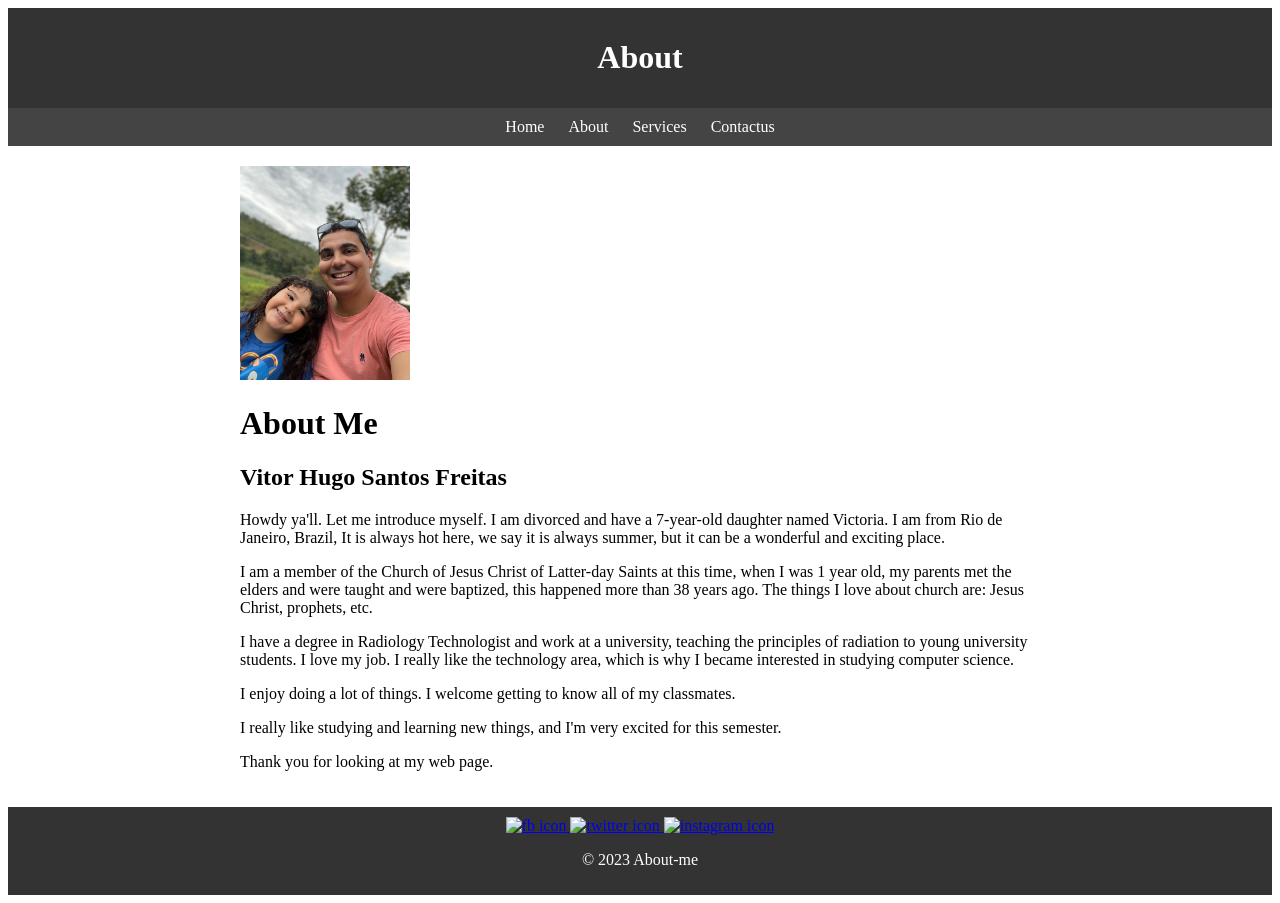
==== aboutme/index.html @ f096341e "byui" ====
<!DOCTYPE html>
<html lang="pt-BR">

<body>
    <link rel="stylesheet" type="text/css" href="styles/stylesheet.css" media="screen" />
    <header>
        <h1>About</h1>
    </header>
    <nav>
        <a href="https://github.com/VitorFreitas84/BYUi/blob/8de3cee994eef973bc2738a15a827170b224824c/index.html">Home</a>
        <a href="https://github.com/VitorFreitas84/BYUi/blob/1172d8e706b3216479f37ef10e511aa5cbd7a28c/aboutme/index.html">About</a>
        <a href="https://github.com/VitorFreitas84/BYUi/blob/8de3cee994eef973bc2738a15a827170b224824c/index.html">Services</a>
        <a href="https://github.com/VitorFreitas84/BYUi/blob/c3436c2e63a835f518a8f0a97f2bbdb8c1ed6f1d/contactus.html">Contactus</a>
    </nav>
    <div class="container">
        <img alt="Image of me?" src="imagens/IMG_5351.jpeg" alt="Image" height="214" width="170"> 
        <h1>About Me</h1>
        <h2>Vitor Hugo Santos Freitas</h2>  
        
        <p>Howdy ya'll. Let me introduce myself. I am divorced and have a 7-year-old daughter named Victoria. 
            I am from Rio de Janeiro, Brazil,
            It is always hot here, we say it is always summer, but it can be a wonderful and exciting place.</p> 
        <p>I am a member of the Church of Jesus Christ of Latter-day Saints at this time, when I was 1 year old, my parents met the elders and were taught and were baptized,
            this happened more than 38 years ago. The things I love about church are: Jesus
         Christ, prophets, etc.</p> 
         <p>I have a degree in Radiology Technologist and work at a university, teaching the principles of radiation to young university students. 
            I love my job. I really like the technology area, which is why I became interested in studying computer science.</p> 
             <p>I enjoy doing a lot of things. I welcome getting to know all of my classmates. </p>
             <p>I really like studying and learning new things, and I'm very excited for this semester.</p>
                <p>Thank you for looking at my web page.</p>
    </div>
    <footer>
            <div class="social">
                <a href="https://www.facebook.com/vitorhsfreitas">
                    <img src="https://github.com/VitorFreitas84/BYUi/blob/ba1567fd5225a6c84493bb0513394d3702993e38/images/facebook.png" alt="fb icon">
                </a>
                <a href="https://twitter.com/VitorhFreitas">
                    <img src="https://github.com/VitorFreitas84/BYUi/blob/ba1567fd5225a6c84493bb0513394d3702993e38/images/twitter.png" alt="twitter icon">
                </a>
                <a href="https://www.instagram.com/vitorhfreitas84">
                    <img src="https://github.com/VitorFreitas84/BYUi/blob/ba1567fd5225a6c84493bb0513394d3702993e38/images/instagram.png" alt="instagram icon">
                </a>
            </div>
        
        <p>&copy; 2023 About-me</p>
    </footer>
</body>
</html>
---- aboutme/styles/stylesheet.css ----
<style>
    /* Estilos CSS para o layout da página */
    body {
        font-family: Arial, sans-serif;
        margin: 0;
        padding: 0;
    }

    header {
        background-color: #333;
        color: #fff;
        padding: 10px;
        text-align: center;
    }

    nav {
        background-color: #444;
        color: #fff;
        text-align: center;
        padding: 10px;
    }

    nav a {
        color: #fff;
        text-decoration: none;
        margin: 0 10px;
    }

    .container {
        max-width: 800px;
        margin: 0 auto;
        padding: 20px;
    }

    footer {
        background-color: #333;
        color: #fff;
        text-align: center;
        padding: 10px;
    }
</style>
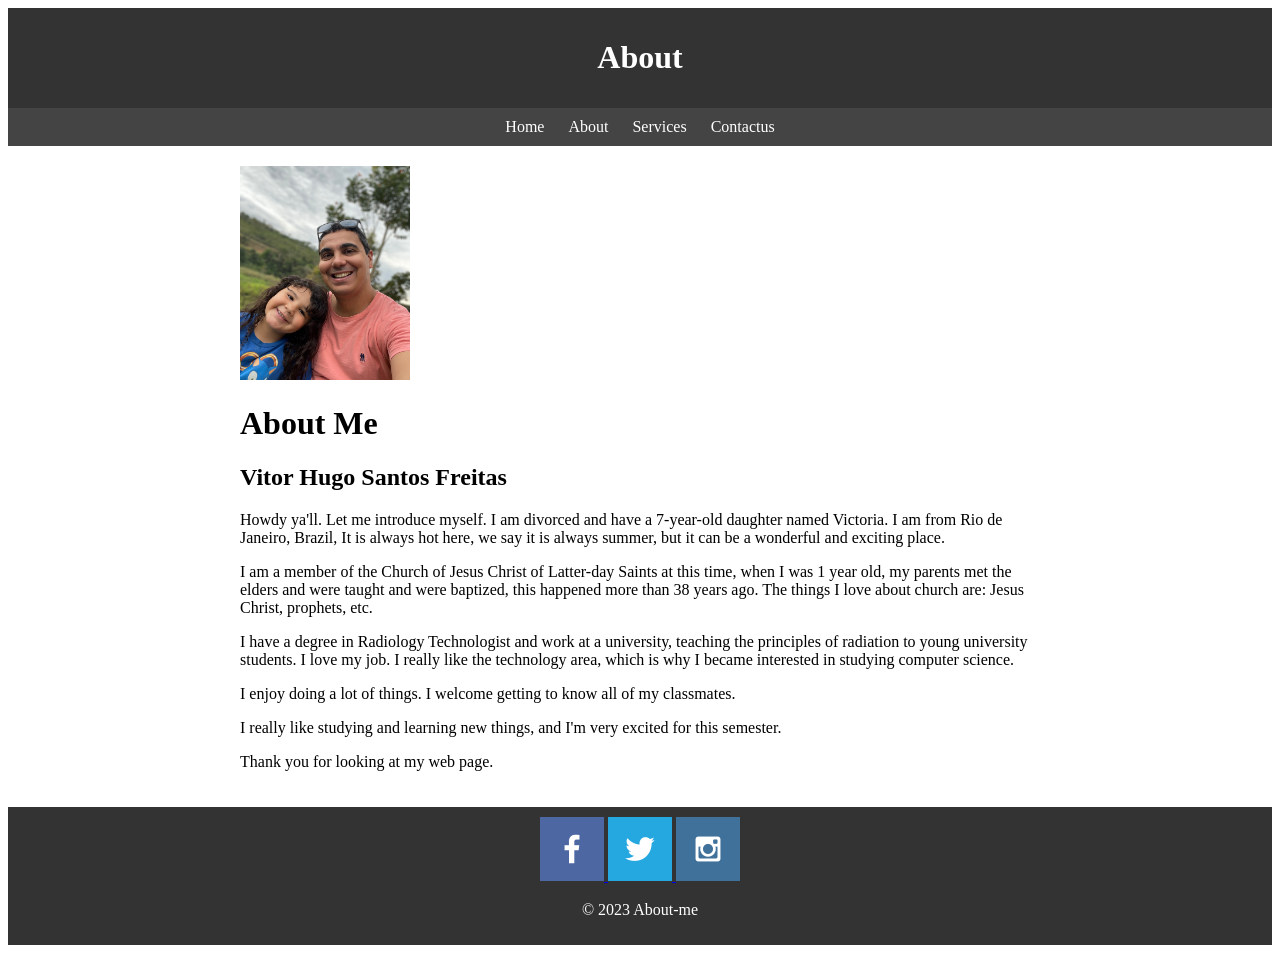
==== commit 8c0fea26: "aboutme" ====
--- a/aboutme/index.html
+++ b/aboutme/index.html
@@ -33,17 +33,16 @@
     <footer>
             <div class="social">
                 <a href="https://www.facebook.com/vitorhsfreitas">
-                    <img src="https://github.com/VitorFreitas84/BYUi/blob/ba1567fd5225a6c84493bb0513394d3702993e38/images/facebook.png" alt="fb icon">
+                    <img src="imagens/facebook.png" alt="fb icon">
                 </a>
                 <a href="https://twitter.com/VitorhFreitas">
-                    <img src="https://github.com/VitorFreitas84/BYUi/blob/ba1567fd5225a6c84493bb0513394d3702993e38/images/twitter.png" alt="twitter icon">
+                    <img src="imagens/twitter.png" alt="twitter icon">
                 </a>
                 <a href="https://www.instagram.com/vitorhfreitas84">
-                    <img src="https://github.com/VitorFreitas84/BYUi/blob/ba1567fd5225a6c84493bb0513394d3702993e38/images/instagram.png" alt="instagram icon">
+                    <img src="imagens/instagram.png" alt="instagram icon">
                 </a>
             </div>
         
         <p>&copy; 2023 About-me</p>
     </footer>
 </body>
-</html>
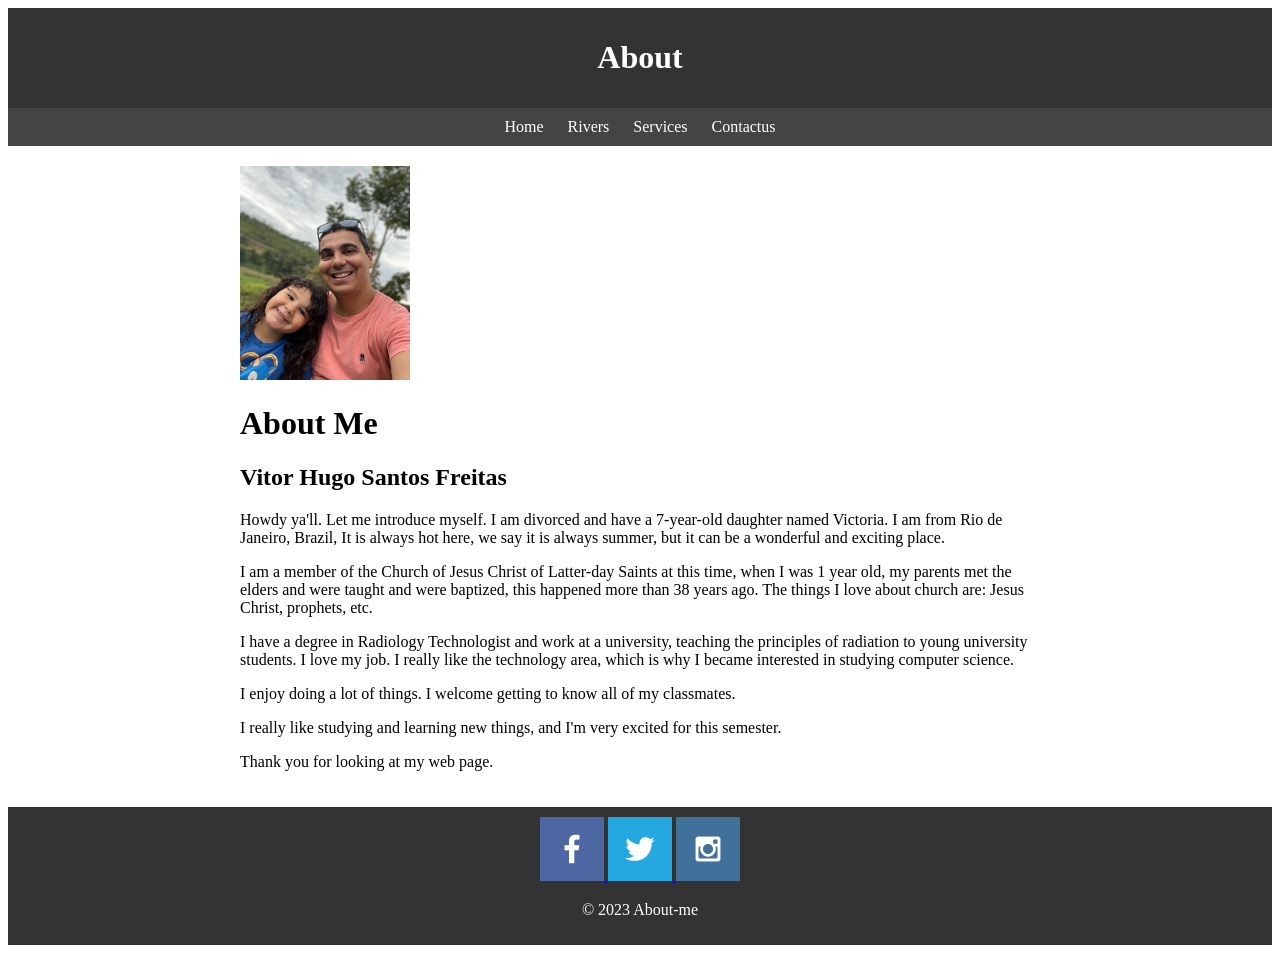
==== commit 5a7ef534: "aboutme" ====
--- a/aboutme/index.html
+++ b/aboutme/index.html
@@ -8,10 +8,10 @@
         <h1>About</h1>
     </header>
     <nav>
-        <a href="https://github.com/VitorFreitas84/BYUi/blob/8de3cee994eef973bc2738a15a827170b224824c/index.html">Home</a>
-        <a href="https://github.com/VitorFreitas84/BYUi/blob/1172d8e706b3216479f37ef10e511aa5cbd7a28c/aboutme/index.html">About</a>
-        <a href="https://github.com/VitorFreitas84/BYUi/blob/8de3cee994eef973bc2738a15a827170b224824c/index.html">Services</a>
-        <a href="https://github.com/VitorFreitas84/BYUi/blob/c3436c2e63a835f518a8f0a97f2bbdb8c1ed6f1d/contactus.html">Contactus</a>
+        <a href="https://vitorfreitas84.github.io/Byui/site-plan-rafting.html">Home</a>
+        <a href="https://vitorfreitas84.github.io/Byui/rivers.html">Rivers</a>
+        <a href="https://vitorfreitas84.github.io/Byui/">Services</a>
+        <a href="https://vitorfreitas84.github.io/Byui/contactus.html">Contactus</a>
     </nav>
     <div class="container">
         <img alt="Image of me?" src="imagens/IMG_5351.jpeg" alt="Image" height="214" width="170"> 
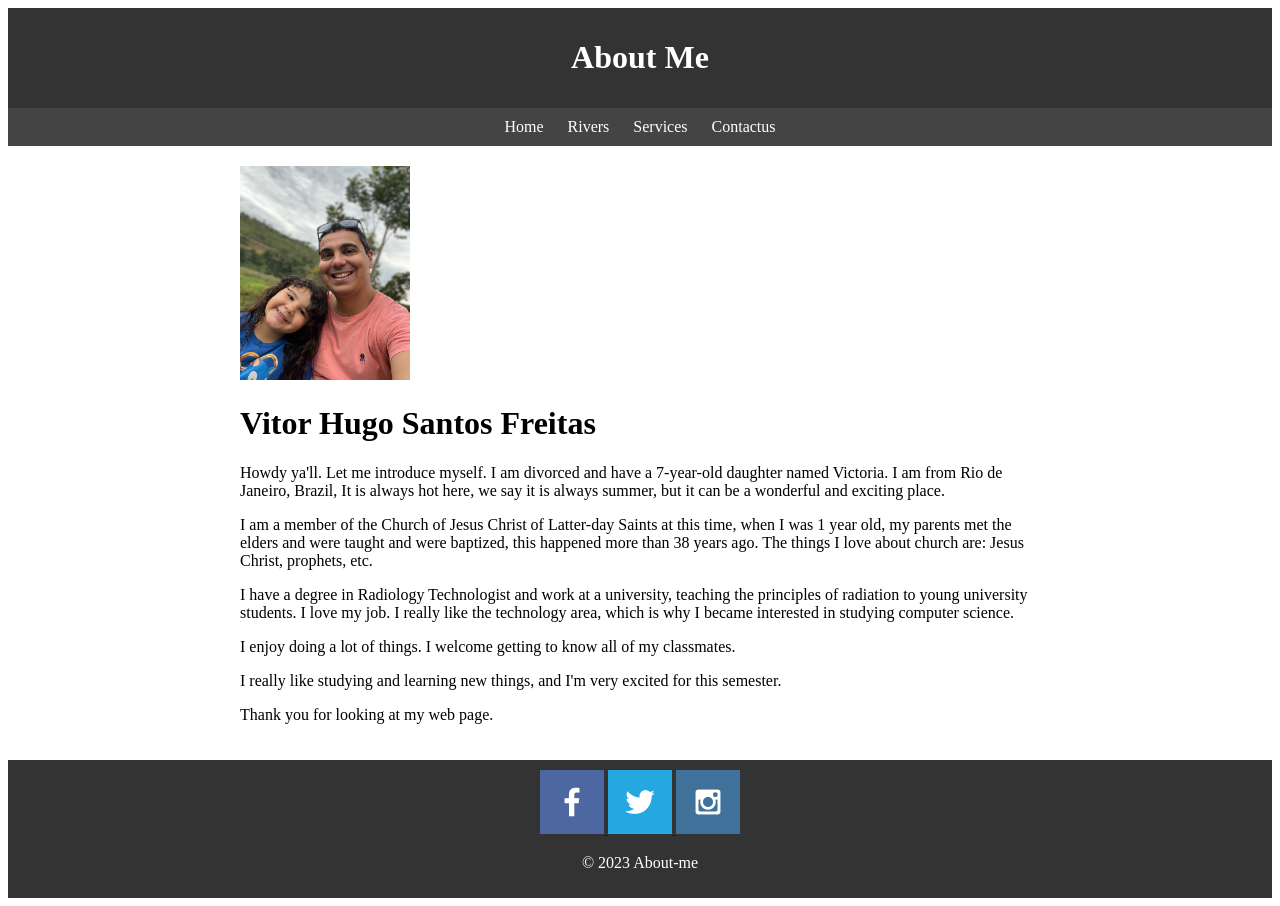
==== commit 54364717: "aboutme" ====
--- a/aboutme/index.html
+++ b/aboutme/index.html
@@ -5,7 +5,7 @@
 <body>
     <link rel="stylesheet" type="text/css" href="styles/stylesheet.css" media="screen" />
     <header>
-        <h1>About</h1>
+        <h1>About Me</h1>
     </header>
     <nav>
         <a href="https://vitorfreitas84.github.io/Byui/site-plan-rafting.html">Home</a>
@@ -15,8 +15,8 @@
     </nav>
     <div class="container">
         <img alt="Image of me?" src="imagens/IMG_5351.jpeg" alt="Image" height="214" width="170"> 
-        <h1>About Me</h1>
-        <h2>Vitor Hugo Santos Freitas</h2>  
+        <h1>Vitor Hugo Santos Freitas</h1>
+        
         
         <p>Howdy ya'll. Let me introduce myself. I am divorced and have a 7-year-old daughter named Victoria. 
             I am from Rio de Janeiro, Brazil,
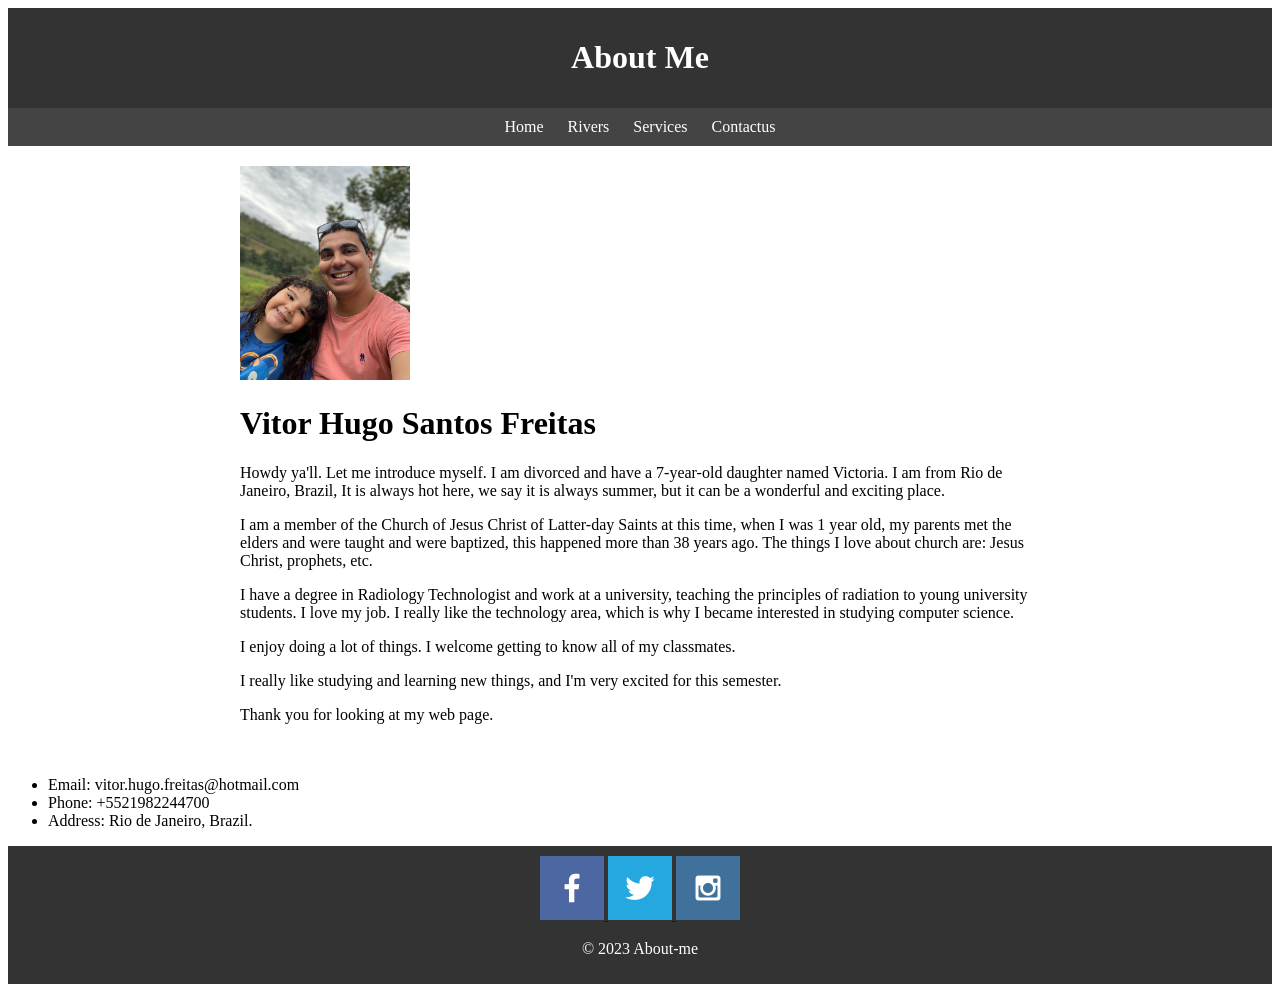
==== commit fa2d099a: "Byui" ====
--- a/aboutme/index.html
+++ b/aboutme/index.html
@@ -29,7 +29,13 @@
              <p>I enjoy doing a lot of things. I welcome getting to know all of my classmates. </p>
              <p>I really like studying and learning new things, and I'm very excited for this semester.</p>
                 <p>Thank you for looking at my web page.</p>
-    </div>
+         </div>
+
+         <ul>
+            <li>Email: vitor.hugo.freitas@hotmail.com</li>
+            <li>Phone: +5521982244700</li>
+            <li>Address: Rio de Janeiro, Brazil.</li>
+        </ul>
     <footer>
             <div class="social">
                 <a href="https://www.facebook.com/vitorhsfreitas">
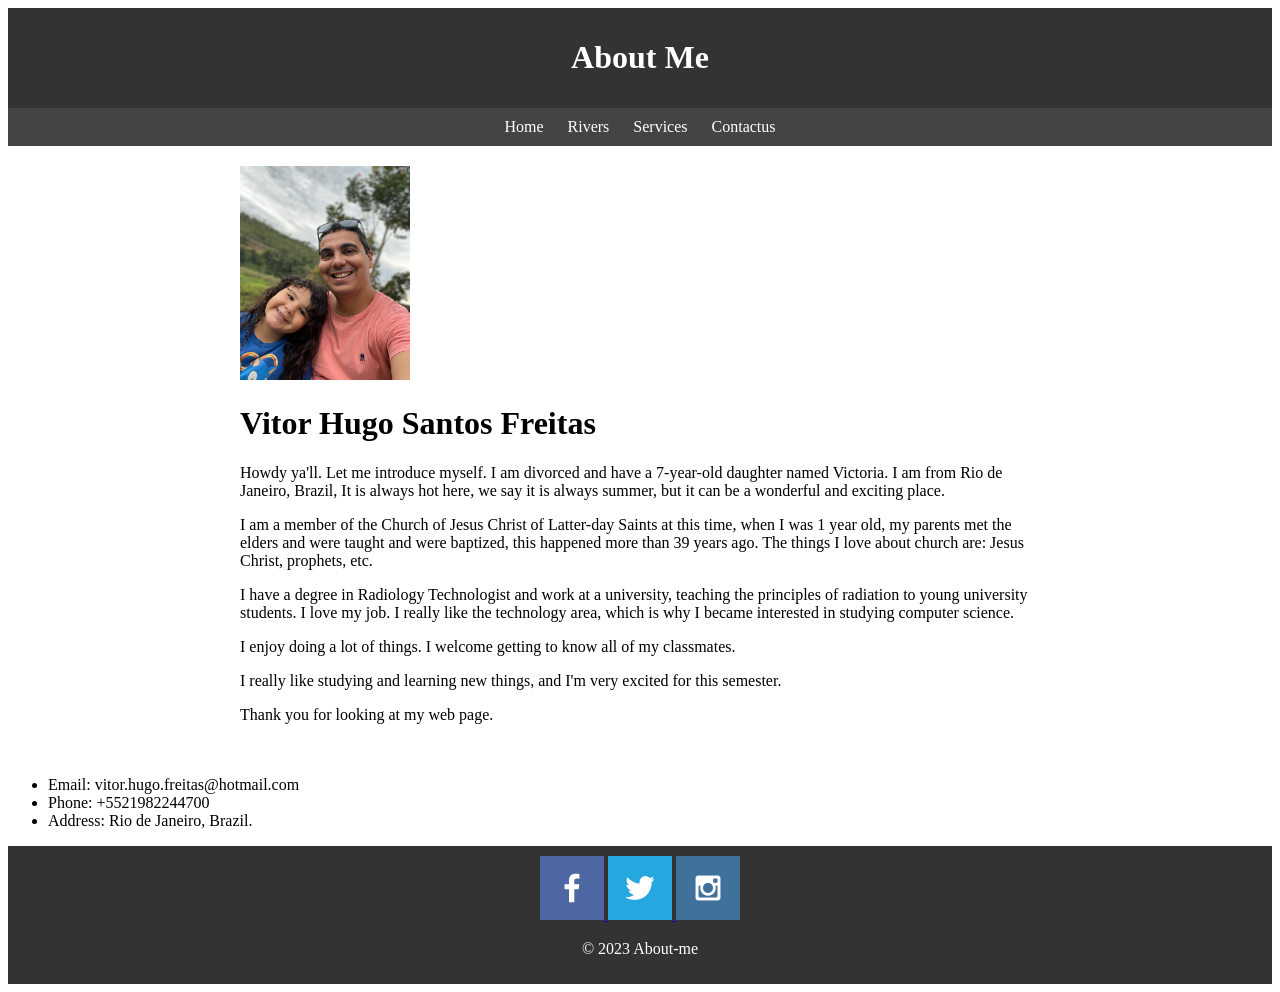
==== commit 6783a136: "byui" ====
--- a/aboutme/index.html
+++ b/aboutme/index.html
@@ -22,7 +22,7 @@
             I am from Rio de Janeiro, Brazil,
             It is always hot here, we say it is always summer, but it can be a wonderful and exciting place.</p> 
         <p>I am a member of the Church of Jesus Christ of Latter-day Saints at this time, when I was 1 year old, my parents met the elders and were taught and were baptized,
-            this happened more than 38 years ago. The things I love about church are: Jesus
+            this happened more than 39 years ago. The things I love about church are: Jesus
          Christ, prophets, etc.</p> 
          <p>I have a degree in Radiology Technologist and work at a university, teaching the principles of radiation to young university students. 
             I love my job. I really like the technology area, which is why I became interested in studying computer science.</p> 
